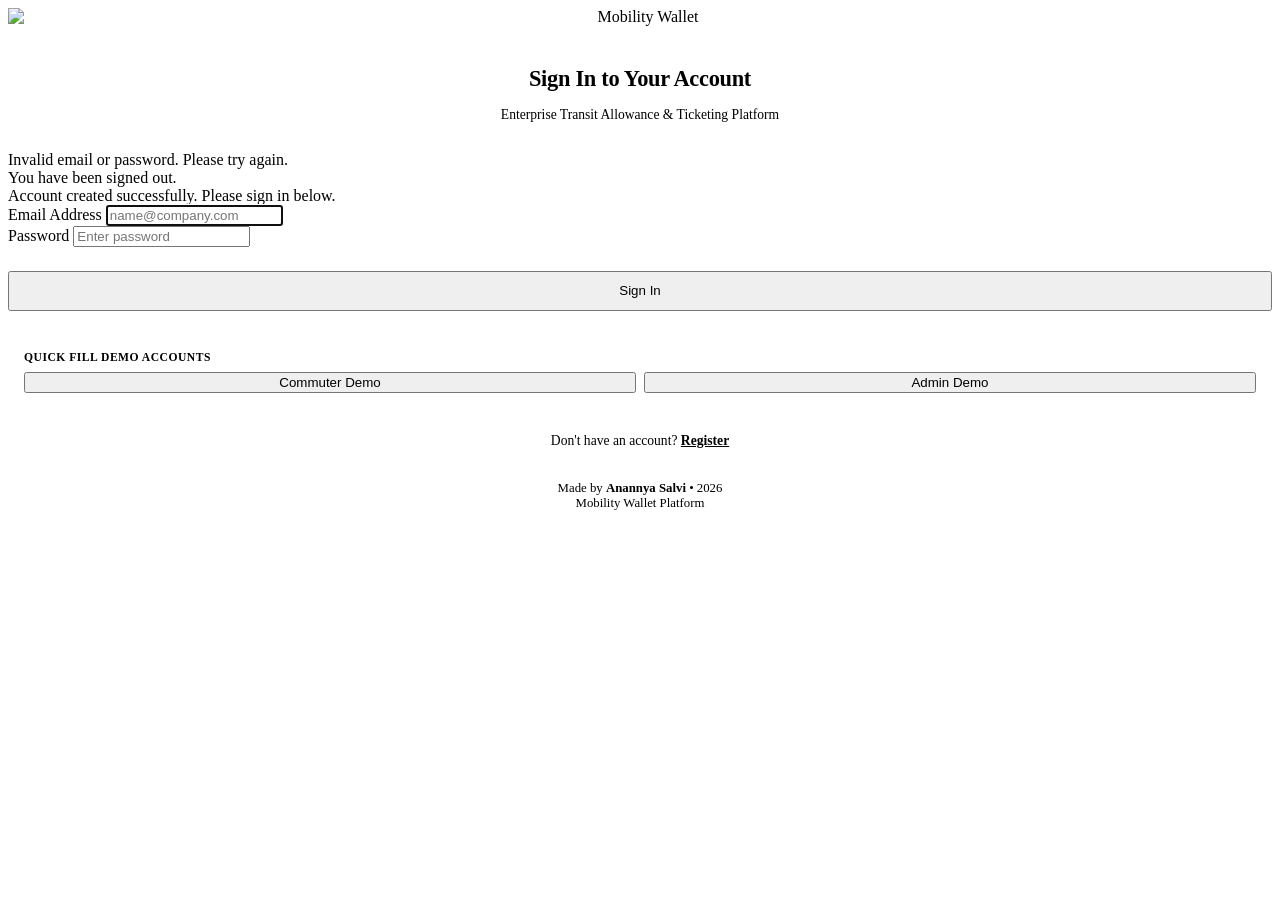
==== src/main/resources/templates/auth/login.html @ 358f5a5a "Initial commit: Mobility Wallet" ====
<!DOCTYPE html>
<html lang="en" xmlns:th="http://www.thymeleaf.org">
<head>
    <meta charset="UTF-8">
    <meta name="viewport" content="width=device-width, initial-scale=1.0">
    <meta name="theme-color" content="#0F172A">
    <title>Sign In | Mobility Wallet</title>
    <link rel="icon" type="image/svg+xml" th:href="@{/favicon.svg}">
    <link rel="alternate icon" type="image/png" th:href="@{/favicon.png}">
    <link rel="stylesheet" th:href="@{/css/main.css}">
</head>
<body class="auth-wrapper">
    <div class="auth-card">
        <div style="text-align: center; margin-bottom: 1.75rem;">
            <img th:src="@{/images/logo.svg}" alt="Mobility Wallet" height="38" style="margin: 0 auto 1.25rem; display: block;">
            <h1 style="font-size: 1.4rem; font-weight: 700; color: var(--neutral-900); letter-spacing: -0.3px;">Sign In to Your Account</h1>
            <p style="font-size: 0.85rem; color: var(--text-secondary); margin-top: 0.25rem;">Enterprise Transit Allowance & Ticketing Platform</p>
        </div>

        <!-- Flash alerts without emojis -->
        <div th:if="${param.error}" class="alert alert-danger">
            Invalid email or password. Please try again.
        </div>
        <div th:if="${param.logout}" class="alert alert-success">
            You have been signed out.
        </div>
        <div th:if="${param.registered}" class="alert alert-success">
            Account created successfully. Please sign in below.
        </div>

        <!-- Login form with CSRF -->
        <form th:action="@{/login}" method="post">
            <input type="hidden" th:if="${_csrf != null}" th:name="${_csrf.parameterName}" th:value="${_csrf.token}" />

            <div class="form-group">
                <label class="form-label" for="username">Email Address</label>
                <input type="email" id="username" name="username" class="form-control" placeholder="name@company.com" required autofocus>
            </div>

            <div class="form-group" style="margin-bottom: 1.5rem;">
                <label class="form-label" for="password">Password</label>
                <input type="password" id="password" name="password" class="form-control" placeholder="Enter password" required>
            </div>

            <button type="submit" class="btn btn-primary" style="width: 100%; padding: 0.65rem;">Sign In</button>
        </form>

        <div style="margin-top: 1.5rem; padding: 1rem; background: var(--neutral-50); border: 1px solid var(--border); border-radius: var(--radius-xs);">
            <div style="font-size: 0.725rem; font-weight: 700; color: var(--text-secondary); margin-bottom: 0.5rem; text-transform: uppercase; letter-spacing: 0.5px;">
                Quick Fill Demo Accounts
            </div>
            <div style="display: flex; gap: 0.5rem;">
                <button type="button" class="btn btn-secondary btn-sm" style="flex: 1;" onclick="fillCreds('user@mobility.com', 'user123')">
                    Commuter Demo
                </button>
                <button type="button" class="btn btn-secondary btn-sm" style="flex: 1;" onclick="fillCreds('admin@mobility.com', 'admin123')">
                    Admin Demo
                </button>
            </div>
        </div>

        <div style="text-align: center; margin-top: 1.5rem; font-size: 0.85rem; color: var(--text-secondary);">
            Don't have an account? <a th:href="@{/register}" style="color: var(--primary); font-weight: 600; text-decoration: underline;">Register</a>
        </div>
    </div>

    <footer style="margin-top: 2rem; text-align: center; font-size: 0.8rem; color: var(--text-muted);">
        <div>Made by <strong style="color: var(--neutral-800);">Anannya Salvi</strong> • 2026</div>
        <div>Mobility Wallet Platform</div>
    </footer>

    <script>
        function fillCreds(email, password) {
            document.getElementById('username').value = email;
            document.getElementById('password').value = password;
        }
    </script>
</body>
</html>
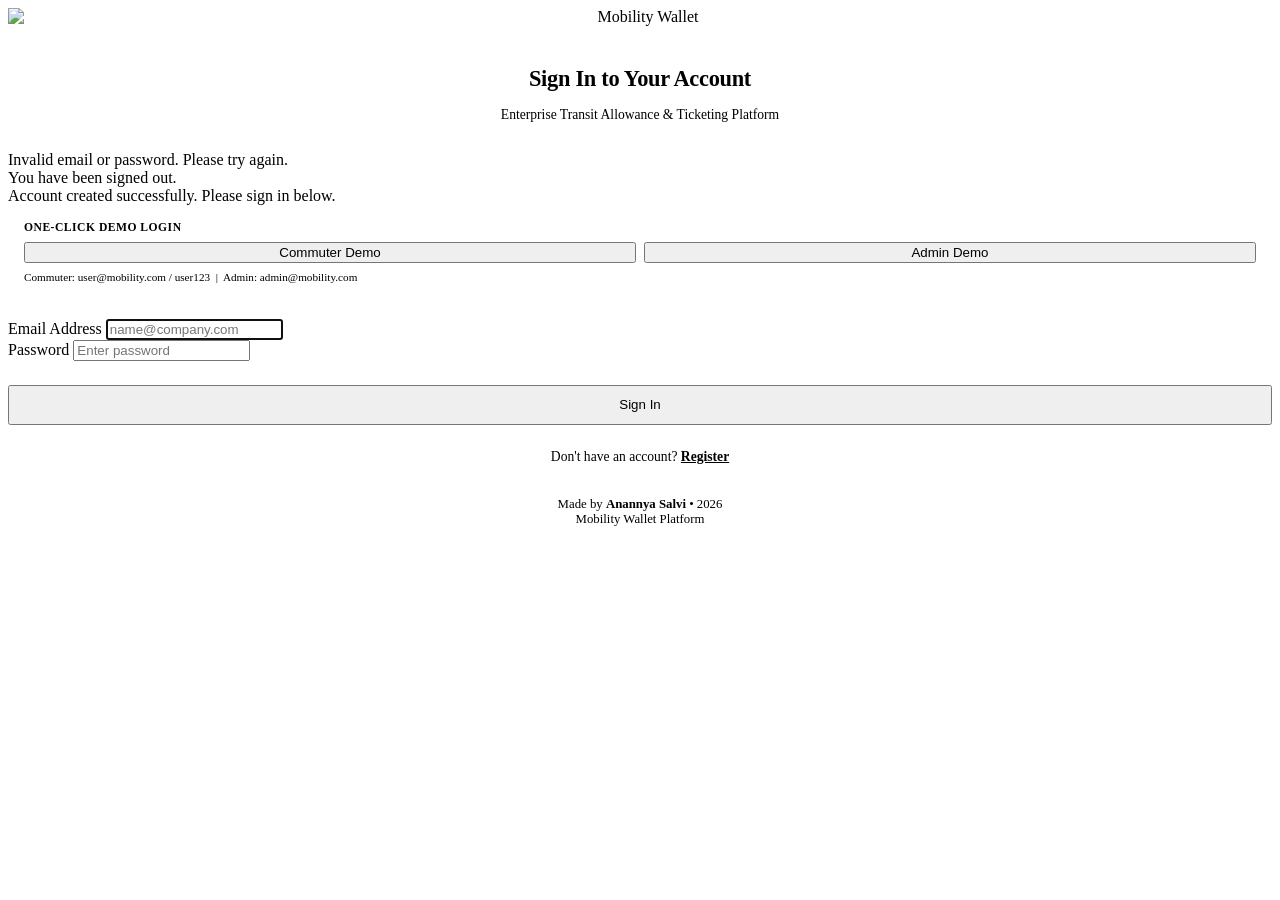
==== commit ff818f17: "fix: one-click demo login - auto-submit form with credentials from model" ====
--- a/src/main/resources/templates/auth/login.html
+++ b/src/main/resources/templates/auth/login.html
@@ -1,4 +1,4 @@
-<!DOCTYPE html>
+﻿<!DOCTYPE html>
 <html lang="en" xmlns:th="http://www.thymeleaf.org">
 <head>
     <meta charset="UTF-8">
@@ -14,10 +14,10 @@
         <div style="text-align: center; margin-bottom: 1.75rem;">
             <img th:src="@{/images/logo.svg}" alt="Mobility Wallet" height="38" style="margin: 0 auto 1.25rem; display: block;">
             <h1 style="font-size: 1.4rem; font-weight: 700; color: var(--neutral-900); letter-spacing: -0.3px;">Sign In to Your Account</h1>
-            <p style="font-size: 0.85rem; color: var(--text-secondary); margin-top: 0.25rem;">Enterprise Transit Allowance & Ticketing Platform</p>
+            <p style="font-size: 0.85rem; color: var(--text-secondary); margin-top: 0.25rem;">Enterprise Transit Allowance &amp; Ticketing Platform</p>
         </div>
 
-        <!-- Flash alerts without emojis -->
+        <!-- Flash alerts -->
         <div th:if="${param.error}" class="alert alert-danger">
             Invalid email or password. Please try again.
         </div>
@@ -28,36 +28,49 @@
             Account created successfully. Please sign in below.
         </div>
 
+        <!-- One-click demo buttons -->
+        <div style="margin-bottom: 1.25rem; padding: 1rem; background: var(--neutral-50); border: 1px solid var(--border); border-radius: var(--radius-xs);">
+            <div style="font-size: 0.725rem; font-weight: 700; color: var(--text-secondary); margin-bottom: 0.5rem; text-transform: uppercase; letter-spacing: 0.5px;">
+                One-Click Demo Login
+            </div>
+            <div style="display: flex; gap: 0.5rem;">
+                <button type="button" id="btn-commuter-demo"
+                        class="btn btn-secondary btn-sm" style="flex: 1;"
+                        onclick="demoLogin('user@mobility.com', 'user123')">
+                    Commuter Demo
+                </button>
+                <button type="button" id="btn-admin-demo"
+                        class="btn btn-secondary btn-sm" style="flex: 1;"
+                        th:attr="data-email=${adminEmail}, data-pass=${adminPass}"
+                        onclick="demoLogin(this.dataset.email, this.dataset.pass)">
+                    Admin Demo
+                </button>
+            </div>
+            <div style="font-size: 0.7rem; color: var(--text-muted); margin-top: 0.5rem;">
+                Commuter: user@mobility.com / user123 &nbsp;|&nbsp;
+                Admin: <span th:text="${adminEmail}">admin@mobility.com</span>
+            </div>
+        </div>
+
         <!-- Login form with CSRF -->
-        <form th:action="@{/login}" method="post">
-            <input type="hidden" th:if="${_csrf != null}" th:name="${_csrf.parameterName}" th:value="${_csrf.token}" />
+        <form id="loginForm" th:action="@{/login}" method="post">
+            <input type="hidden" th:if="${_csrf != null}"
+                   th:name="${_csrf.parameterName}" th:value="${_csrf.token}" />
 
             <div class="form-group">
                 <label class="form-label" for="username">Email Address</label>
-                <input type="email" id="username" name="username" class="form-control" placeholder="name@company.com" required autofocus>
+                <input type="email" id="username" name="username"
+                       class="form-control" placeholder="name@company.com" required autofocus>
             </div>
 
             <div class="form-group" style="margin-bottom: 1.5rem;">
                 <label class="form-label" for="password">Password</label>
-                <input type="password" id="password" name="password" class="form-control" placeholder="Enter password" required>
+                <input type="password" id="password" name="password"
+                       class="form-control" placeholder="Enter password" required>
             </div>
 
             <button type="submit" class="btn btn-primary" style="width: 100%; padding: 0.65rem;">Sign In</button>
         </form>
-
-        <div style="margin-top: 1.5rem; padding: 1rem; background: var(--neutral-50); border: 1px solid var(--border); border-radius: var(--radius-xs);">
-            <div style="font-size: 0.725rem; font-weight: 700; color: var(--text-secondary); margin-bottom: 0.5rem; text-transform: uppercase; letter-spacing: 0.5px;">
-                Quick Fill Demo Accounts
-            </div>
-            <div style="display: flex; gap: 0.5rem;">
-                <button type="button" class="btn btn-secondary btn-sm" style="flex: 1;" onclick="fillCreds('user@mobility.com', 'user123')">
-                    Commuter Demo
-                </button>
-                <button type="button" class="btn btn-secondary btn-sm" style="flex: 1;" onclick="fillCreds('admin@mobility.com', 'admin123')">
-                    Admin Demo
-                </button>
-            </div>
-        </div>
 
         <div style="text-align: center; margin-top: 1.5rem; font-size: 0.85rem; color: var(--text-secondary);">
             Don't have an account? <a th:href="@{/register}" style="color: var(--primary); font-weight: 600; text-decoration: underline;">Register</a>
@@ -65,14 +78,19 @@
     </div>
 
     <footer style="margin-top: 2rem; text-align: center; font-size: 0.8rem; color: var(--text-muted);">
-        <div>Made by <strong style="color: var(--neutral-800);">Anannya Salvi</strong> • 2026</div>
+        <div>Made by <strong style="color: var(--neutral-800);">Anannya Salvi</strong> &bull; 2026</div>
         <div>Mobility Wallet Platform</div>
     </footer>
 
     <script>
-        function fillCreds(email, password) {
-            document.getElementById('username').value = email;
-            document.getElementById('password').value = password;
+        function demoLogin(email, password) {
+            var emailField = document.getElementById('username');
+            var passField  = document.getElementById('password');
+            emailField.removeAttribute('required');
+            passField.removeAttribute('required');
+            emailField.value = email;
+            passField.value  = password;
+            document.getElementById('loginForm').submit();
         }
     </script>
 </body>
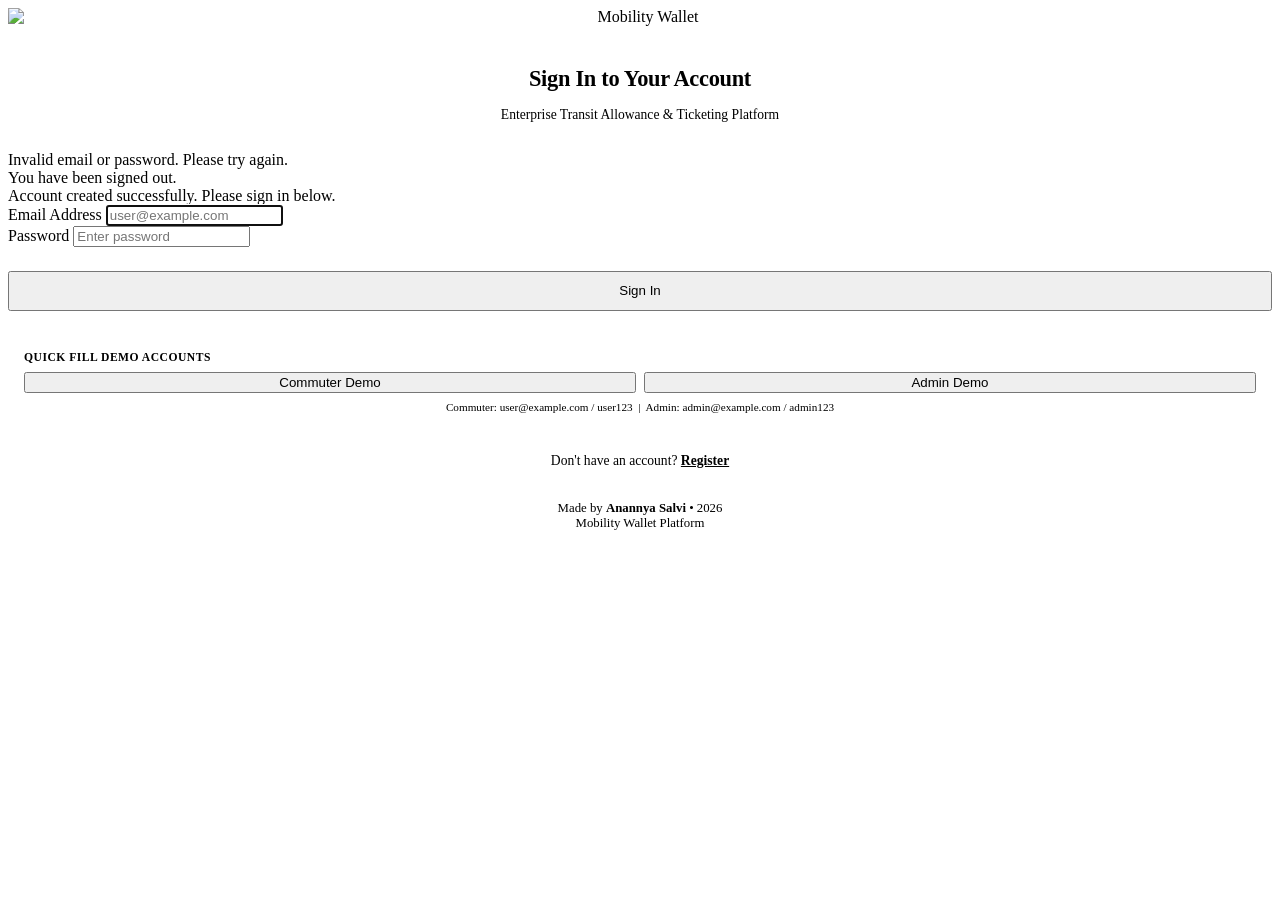
==== commit b3a1db28: "fix: use example.com demo accounts, quick-fill only on click without auto-submit, hide actual admin " ====
--- a/src/main/resources/templates/auth/login.html
+++ b/src/main/resources/templates/auth/login.html
@@ -1,4 +1,4 @@
-﻿<!DOCTYPE html>
+<!DOCTYPE html>
 <html lang="en" xmlns:th="http://www.thymeleaf.org">
 <head>
     <meta charset="UTF-8">
@@ -28,30 +28,6 @@
             Account created successfully. Please sign in below.
         </div>
 
-        <!-- One-click demo buttons -->
-        <div style="margin-bottom: 1.25rem; padding: 1rem; background: var(--neutral-50); border: 1px solid var(--border); border-radius: var(--radius-xs);">
-            <div style="font-size: 0.725rem; font-weight: 700; color: var(--text-secondary); margin-bottom: 0.5rem; text-transform: uppercase; letter-spacing: 0.5px;">
-                One-Click Demo Login
-            </div>
-            <div style="display: flex; gap: 0.5rem;">
-                <button type="button" id="btn-commuter-demo"
-                        class="btn btn-secondary btn-sm" style="flex: 1;"
-                        onclick="demoLogin('user@mobility.com', 'user123')">
-                    Commuter Demo
-                </button>
-                <button type="button" id="btn-admin-demo"
-                        class="btn btn-secondary btn-sm" style="flex: 1;"
-                        th:attr="data-email=${adminEmail}, data-pass=${adminPass}"
-                        onclick="demoLogin(this.dataset.email, this.dataset.pass)">
-                    Admin Demo
-                </button>
-            </div>
-            <div style="font-size: 0.7rem; color: var(--text-muted); margin-top: 0.5rem;">
-                Commuter: user@mobility.com / user123 &nbsp;|&nbsp;
-                Admin: <span th:text="${adminEmail}">admin@mobility.com</span>
-            </div>
-        </div>
-
         <!-- Login form with CSRF -->
         <form id="loginForm" th:action="@{/login}" method="post">
             <input type="hidden" th:if="${_csrf != null}"
@@ -60,17 +36,39 @@
             <div class="form-group">
                 <label class="form-label" for="username">Email Address</label>
                 <input type="email" id="username" name="username"
-                       class="form-control" placeholder="name@company.com" required autofocus>
+                       class="form-control" placeholder="user@example.com" required autofocus autocomplete="username">
             </div>
 
             <div class="form-group" style="margin-bottom: 1.5rem;">
                 <label class="form-label" for="password">Password</label>
                 <input type="password" id="password" name="password"
-                       class="form-control" placeholder="Enter password" required>
+                       class="form-control" placeholder="Enter password" required autocomplete="current-password">
             </div>
 
-            <button type="submit" class="btn btn-primary" style="width: 100%; padding: 0.65rem;">Sign In</button>
+            <button type="submit" id="btn-submit" class="btn btn-primary" style="width: 100%; padding: 0.65rem;">Sign In</button>
         </form>
+
+        <!-- Quick Fill Demo Accounts -->
+        <div style="margin-top: 1.5rem; padding: 1rem; background: var(--neutral-50); border: 1px solid var(--border); border-radius: var(--radius-xs);">
+            <div style="font-size: 0.725rem; font-weight: 700; color: var(--text-secondary); margin-bottom: 0.5rem; text-transform: uppercase; letter-spacing: 0.5px;">
+                Quick Fill Demo Accounts
+            </div>
+            <div style="display: flex; gap: 0.5rem;">
+                <button type="button" id="btn-commuter-demo"
+                        class="btn btn-secondary btn-sm" style="flex: 1;"
+                        onclick="fillCreds('user@example.com', 'user123')">
+                    Commuter Demo
+                </button>
+                <button type="button" id="btn-admin-demo"
+                        class="btn btn-secondary btn-sm" style="flex: 1;"
+                        onclick="fillCreds('admin@example.com', 'admin123')">
+                    Admin Demo
+                </button>
+            </div>
+            <div style="font-size: 0.7rem; color: var(--text-muted); margin-top: 0.5rem; text-align: center;">
+                Commuter: user@example.com / user123 &nbsp;|&nbsp; Admin: admin@example.com / admin123
+            </div>
+        </div>
 
         <div style="text-align: center; margin-top: 1.5rem; font-size: 0.85rem; color: var(--text-secondary);">
             Don't have an account? <a th:href="@{/register}" style="color: var(--primary); font-weight: 600; text-decoration: underline;">Register</a>
@@ -83,14 +81,15 @@
     </footer>
 
     <script>
-        function demoLogin(email, password) {
+        function fillCreds(email, password) {
             var emailField = document.getElementById('username');
             var passField  = document.getElementById('password');
-            emailField.removeAttribute('required');
-            passField.removeAttribute('required');
-            emailField.value = email;
-            passField.value  = password;
-            document.getElementById('loginForm').submit();
+            if (emailField) {
+                emailField.value = email;
+            }
+            if (passField) {
+                passField.value = password;
+            }
         }
     </script>
 </body>
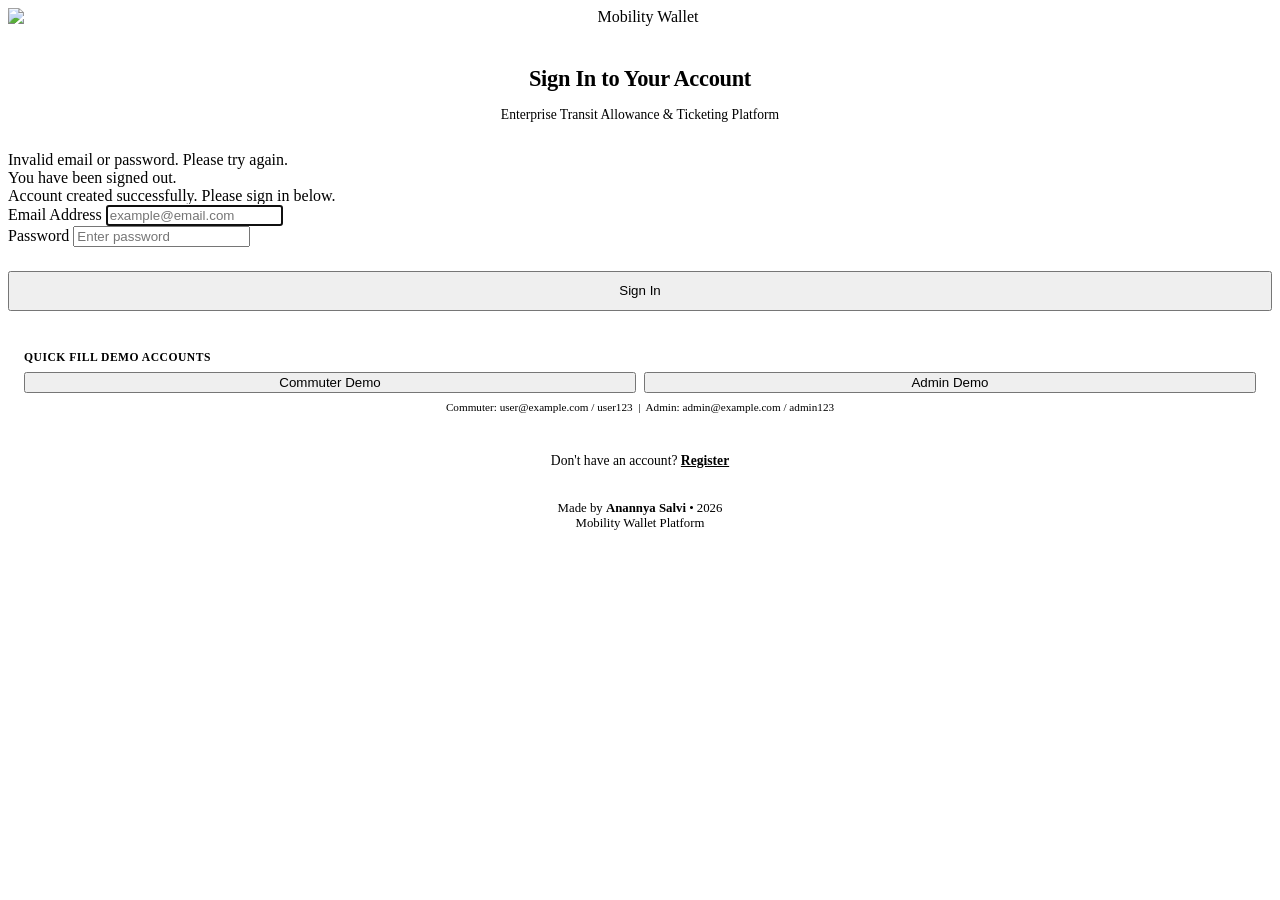
==== commit cb767d45: "fix: change email placeholder to example@email.com and keep password blank" ====
--- a/src/main/resources/templates/auth/login.html
+++ b/src/main/resources/templates/auth/login.html
@@ -29,20 +29,22 @@
         </div>
 
         <!-- Login form with CSRF -->
-        <form id="loginForm" th:action="@{/login}" method="post">
+        <form id="loginForm" th:action="@{/login}" method="post" autocomplete="off">
             <input type="hidden" th:if="${_csrf != null}"
                    th:name="${_csrf.parameterName}" th:value="${_csrf.token}" />
 
             <div class="form-group">
                 <label class="form-label" for="username">Email Address</label>
                 <input type="email" id="username" name="username"
-                       class="form-control" placeholder="user@example.com" required autofocus autocomplete="username">
+                       class="form-control" placeholder="example@email.com"
+                       value="" autocomplete="off" required autofocus>
             </div>
 
             <div class="form-group" style="margin-bottom: 1.5rem;">
                 <label class="form-label" for="password">Password</label>
                 <input type="password" id="password" name="password"
-                       class="form-control" placeholder="Enter password" required autocomplete="current-password">
+                       class="form-control" placeholder="Enter password"
+                       value="" autocomplete="new-password" required>
             </div>
 
             <button type="submit" id="btn-submit" class="btn btn-primary" style="width: 100%; padding: 0.65rem;">Sign In</button>
@@ -81,7 +83,10 @@
     </footer>
 
     <script>
+        var userClickedDemo = false;
+
         function fillCreds(email, password) {
+            userClickedDemo = true;
             var emailField = document.getElementById('username');
             var passField  = document.getElementById('password');
             if (emailField) {
@@ -91,6 +96,22 @@
                 passField.value = password;
             }
         }
+
+        // Keep password and email blank on page load, preventing browser autofill of saved passwords
+        function clearAutofill() {
+            if (!userClickedDemo) {
+                var passField = document.getElementById('password');
+                if (passField) {
+                    passField.value = '';
+                }
+            }
+        }
+
+        window.addEventListener('DOMContentLoaded', clearAutofill);
+        window.addEventListener('load', function() {
+            setTimeout(clearAutofill, 50);
+            setTimeout(clearAutofill, 200);
+        });
     </script>
 </body>
 </html>
